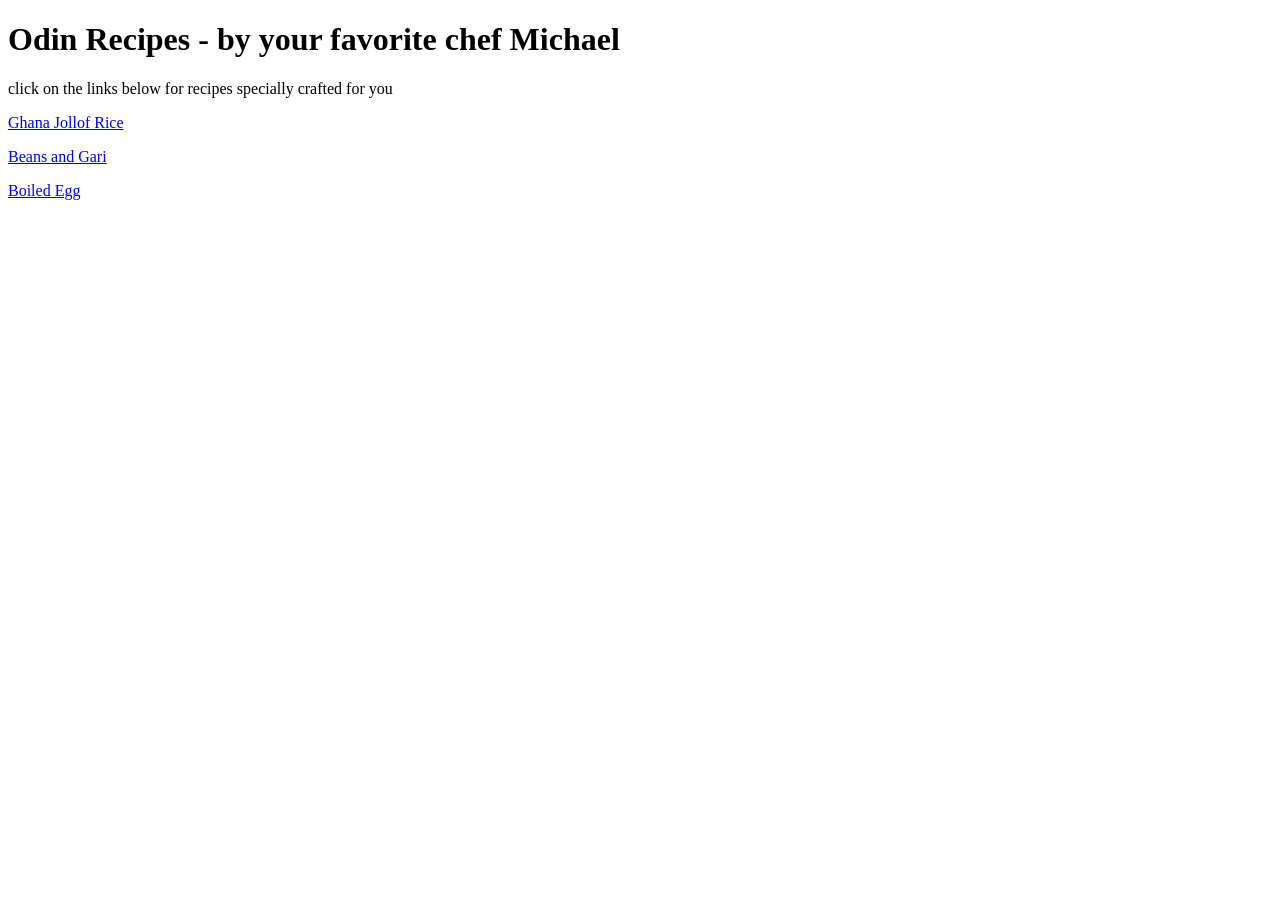
==== src/modules/s3/html/index.html @ 05a9bb60 "initial config" ====
<!DOCTYPE html>

<html lang="eng">

    <head>
        <title>
            Odin-page (Michael's recipes)
        </title>
        <meta charset="UTF-8">

    </head>

    <body>

        <h1>
            Odin Recipes - by your favorite chef Michael
        </h1>

        <p>click on the links below for recipes specially crafted for you</p>

        
        <p><a href="./recipes/jollofrice.html">Ghana Jollof Rice</a></p>
        <p><a href="./recipes/beans.html">Beans and Gari</a></p>
        <p><a href="./recipes/boiledegg.html">Boiled Egg</a></p>

    </body>
    
</html>
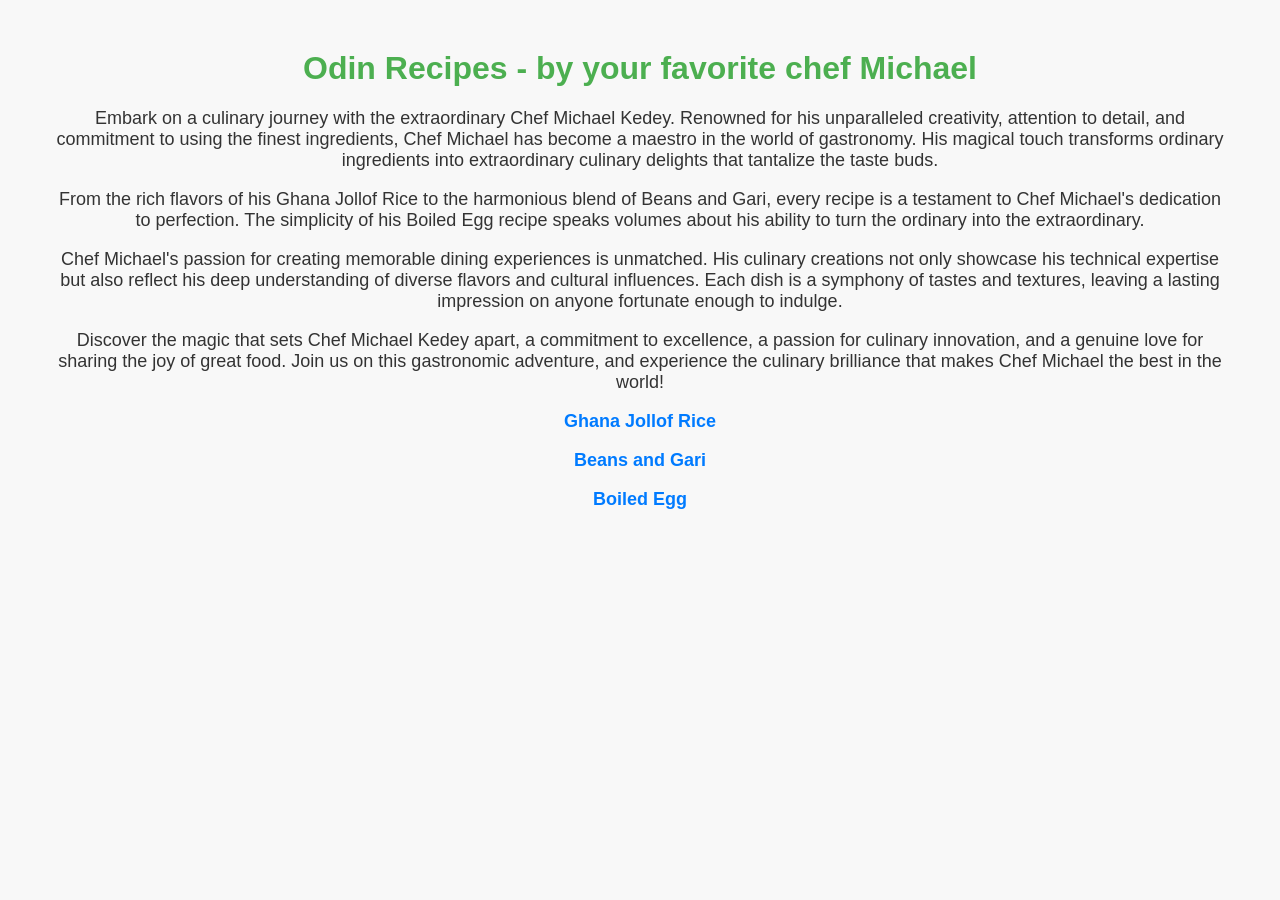
==== commit 6ff10036: "added changes" ====
--- a/src/modules/s3/html/index.html
+++ b/src/modules/s3/html/index.html
@@ -1,28 +1,52 @@
 <!DOCTYPE html>
-
 <html lang="eng">
 
-    <head>
-        <title>
-            Odin-page (Michael's recipes)
-        </title>
-        <meta charset="UTF-8">
+<head>
+    <title>Odin-page (Michael's Recipes)</title>
+    <meta charset="UTF-8">
+    <style>
+        body {
+            font-family: 'Arial', sans-serif;
+            background-color: #f8f8f8;
+            color: #333;
+            text-align: center;
+            margin: 50px;
+        }
 
-    </head>
+        h1 {
+            color: #4CAF50;
+        }
 
-    <body>
+        p {
+            font-size: 18px;
+        }
 
-        <h1>
-            Odin Recipes - by your favorite chef Michael
-        </h1>
+        a {
+            color: #007BFF;
+            text-decoration: none;
+            font-weight: bold;
+        }
 
-        <p>click on the links below for recipes specially crafted for you</p>
+        a:hover {
+            color: #0056b3;
+        }
+    </style>
+</head>
 
-        
-        <p><a href="./recipes/jollofrice.html">Ghana Jollof Rice</a></p>
+<body>
+    <h1>Odin Recipes - by your favorite chef Michael</h1>
+
+    <p>Embark on a culinary journey with the extraordinary Chef Michael Kedey. Renowned for his unparalleled creativity, attention to detail, and commitment to using the finest ingredients, Chef Michael has become a maestro in the world of gastronomy. His magical touch transforms ordinary ingredients into extraordinary culinary delights that tantalize the taste buds.</p>
+
+    <p>From the rich flavors of his Ghana Jollof Rice to the harmonious blend of Beans and Gari, every recipe is a testament to Chef Michael's dedication to perfection. The simplicity of his Boiled Egg recipe speaks volumes about his ability to turn the ordinary into the extraordinary.</p>
+
+    <p>Chef Michael's passion for creating memorable dining experiences is unmatched. His culinary creations not only showcase his technical expertise but also reflect his deep understanding of diverse flavors and cultural influences. Each dish is a symphony of tastes and textures, leaving a lasting impression on anyone fortunate enough to indulge.</p>
+
+    <p>Discover the magic that sets Chef Michael Kedey apart, a commitment to excellence, a passion for culinary innovation, and a genuine love for sharing the joy of great food. Join us on this gastronomic adventure, and experience the culinary brilliance that makes Chef Michael the best in the world!</p>
+    <p><a href="./recipes/jollofrice.html">Ghana Jollof Rice</a></p>
         <p><a href="./recipes/beans.html">Beans and Gari</a></p>
         <p><a href="./recipes/boiledegg.html">Boiled Egg</a></p>
 
-    </body>
-    
-</html>+</body>
+
+</html>
